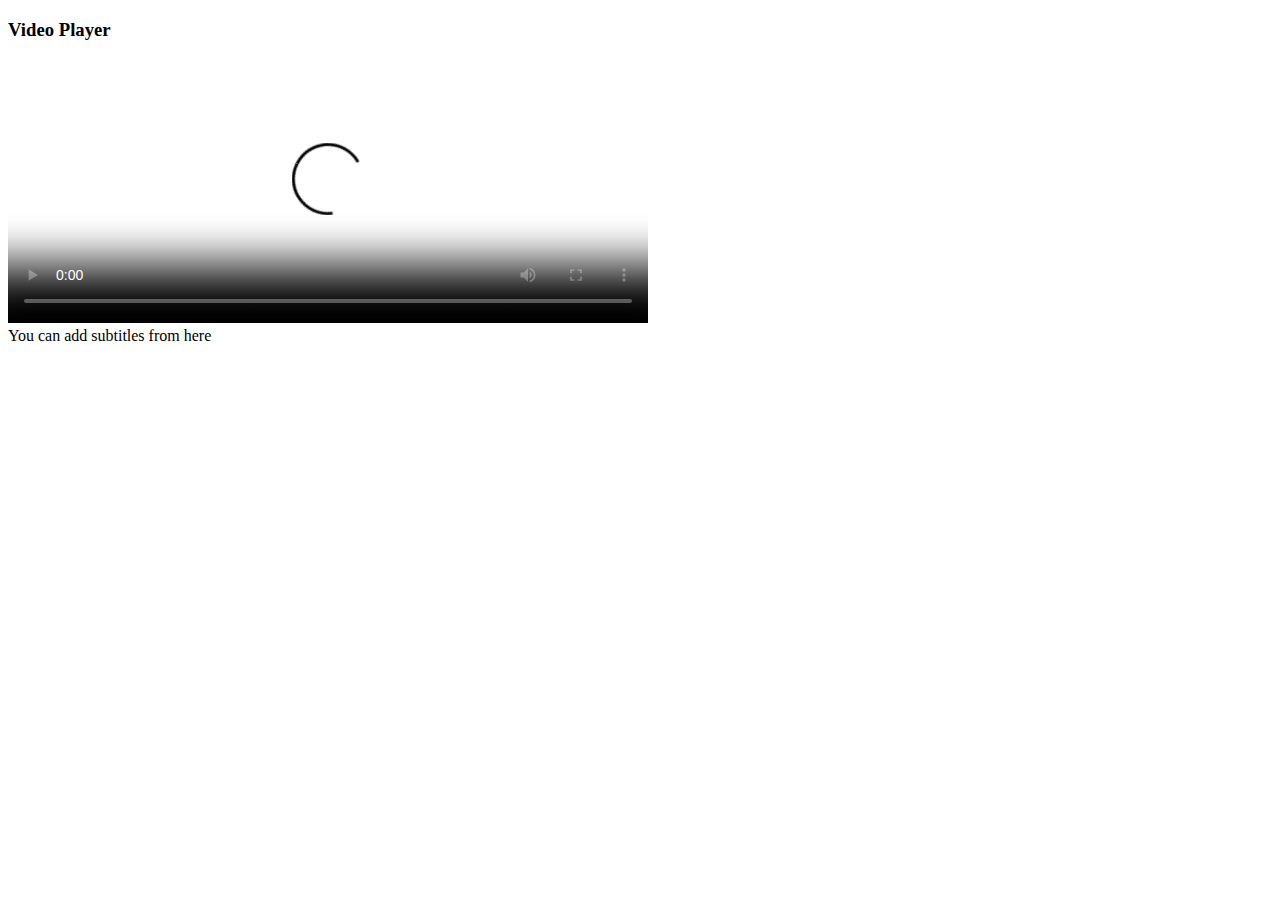
==== popup/player/player.html @ ad32c940 "viewing some things" ====
<!DOCTYPE html>
<html>
<head>
	<meta charset="utf-8">
	<title>Video Player</title>
	<link href="https://vjs.zencdn.net/7.15.4/video-js.css" rel="stylesheet" />
</head>
<body>
	<h3>Video Player</h3>
	<div>
		<video id="player" class="video-js"controls preload="auto" width="640"
    		height="264" poster="MY_VIDEO_POSTER.jpg" >
    		<source src="https://www126.sbcdnvideo.com/tysxf5nx5o66j6cdabbbxhccfti7mj6y5qi2tzqlmzedeqyp2ohqevexhq6q/tt2560140-1-1.mp4" type="video/mp4" />
    		<track id="custom-caption" kind="captions" srclang="en" default />
  		</video>
	</div>
	<div id="subs-adder">
		You can add subtitles from here
	</div>
	<script src="https://cdn.plyr.io/3.6.8/plyr.js"></script>
	<script src="player.js" type="text/javascript"></script>
</body>
</html>
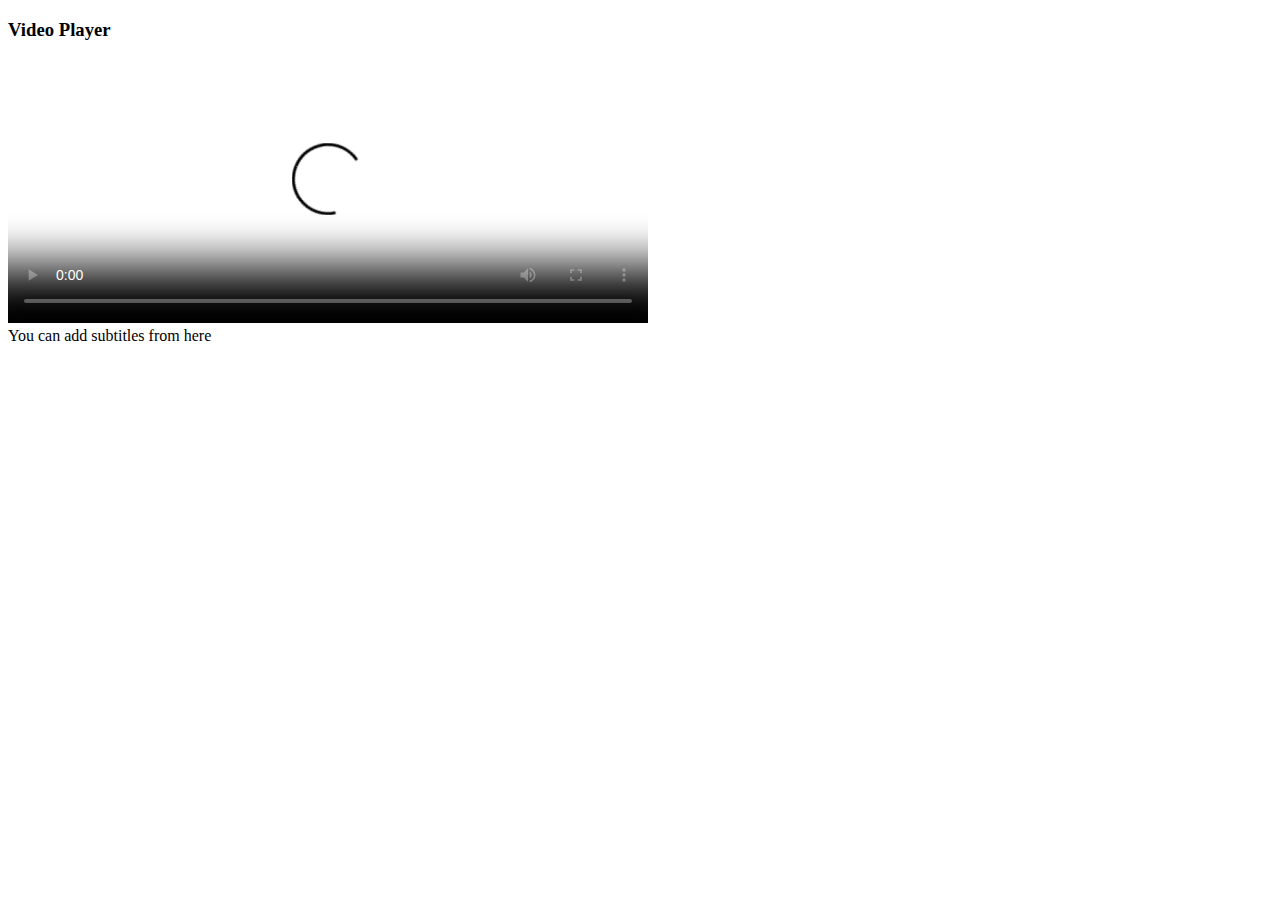
==== commit 1a1b82ec: "I am sending the video link, utilizing background listener. However, the video is not being played. " ====
--- a/popup/player/player.html
+++ b/popup/player/player.html
@@ -10,7 +10,7 @@
 	<div>
 		<video id="player" class="video-js"controls preload="auto" width="640"
     		height="264" poster="MY_VIDEO_POSTER.jpg" >
-    		<source src="https://www126.sbcdnvideo.com/tysxf5nx5o66j6cdabbbxhccfti7mj6y5qi2tzqlmzedeqyp2ohqevexhq6q/tt2560140-1-1.mp4" type="video/mp4" />
+    		<source id="source_id" src="https://www126.sbcdnvideo.com/tysxf5nx5o66j6cdabbbxhccfti7mj6y5qi2tzqlmzedeqyp2ohqevexhq6q/tt2560140-1-1.mp4" type="video/mp4" />
     		<track id="custom-caption" kind="captions" srclang="en" default />
   		</video>
 	</div>
@@ -18,6 +18,7 @@
 		You can add subtitles from here
 	</div>
 	<script src="https://cdn.plyr.io/3.6.8/plyr.js"></script>
+	<script src="https://ajax.googleapis.com/ajax/libs/jquery/3.5.1/jquery.min.js"></script>
 	<script src="player.js" type="text/javascript"></script>
 </body>
 </html>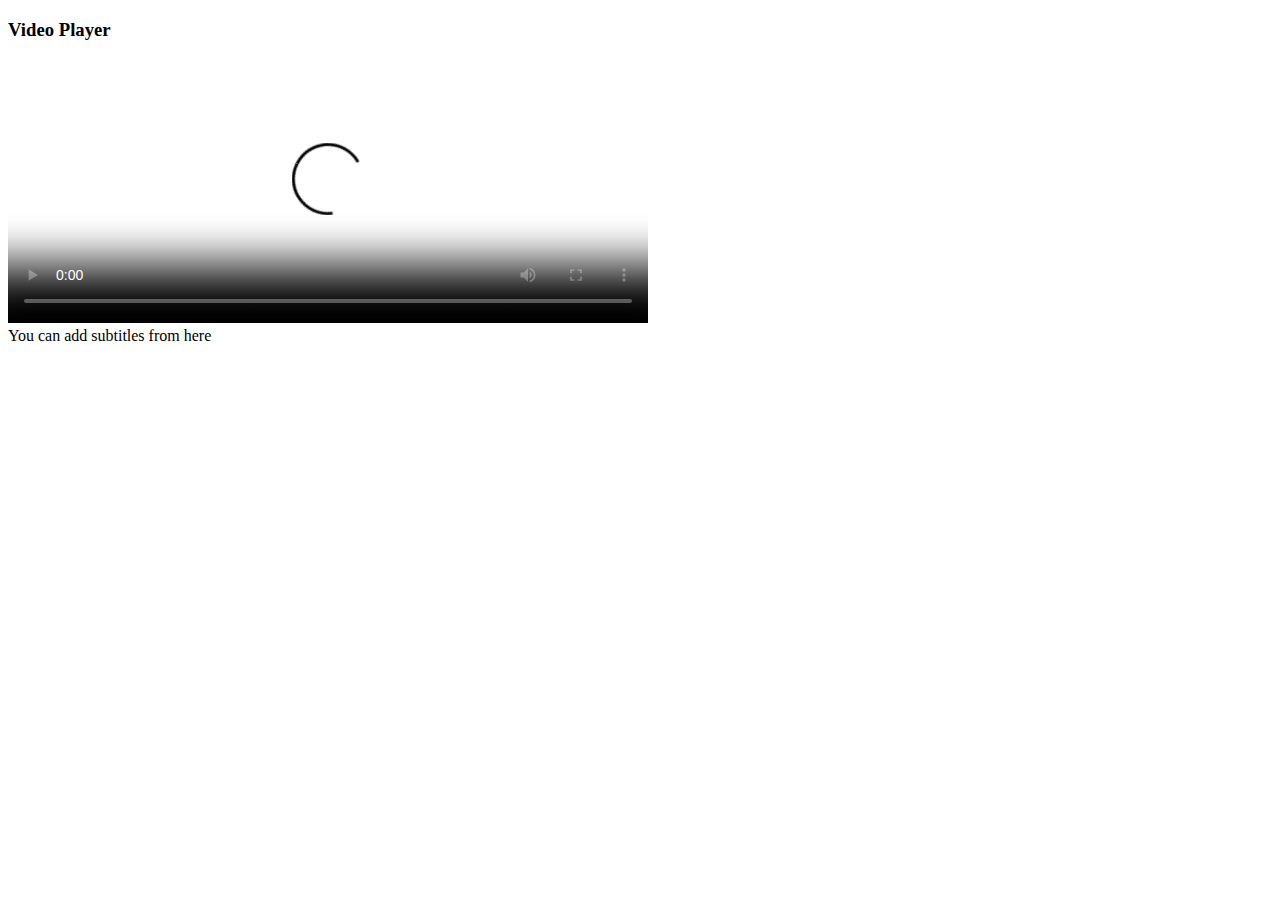
==== commit a58241ac: "Now, I am able to detect requests with webRequest Api, I have tried that one before but maybe there " ====
--- a/popup/player/player.html
+++ b/popup/player/player.html
@@ -7,18 +7,19 @@
 </head>
 <body>
 	<h3>Video Player</h3>
+	<div id='prove'></div>
 	<div>
 		<video id="player" class="video-js"controls preload="auto" width="640"
     		height="264" poster="MY_VIDEO_POSTER.jpg" >
-    		<source id="source_id" src="https://www126.sbcdnvideo.com/tysxf5nx5o66j6cdabbbxhccfti7mj6y5qi2tzqlmzedeqyp2ohqevexhq6q/tt2560140-1-1.mp4" type="video/mp4" />
+    		<source id="source_id" type="video/mp4" />
     		<track id="custom-caption" kind="captions" srclang="en" default />
   		</video>
 	</div>
 	<div id="subs-adder">
 		You can add subtitles from here
 	</div>
-	<script src="https://cdn.plyr.io/3.6.8/plyr.js"></script>
-	<script src="https://ajax.googleapis.com/ajax/libs/jquery/3.5.1/jquery.min.js"></script>
+	<script src="../../libs/plyr.js"></script>
+	<script src="../../libs/jquery-3.6.0.js"></script>
 	<script src="player.js" type="text/javascript"></script>
 </body>
 </html>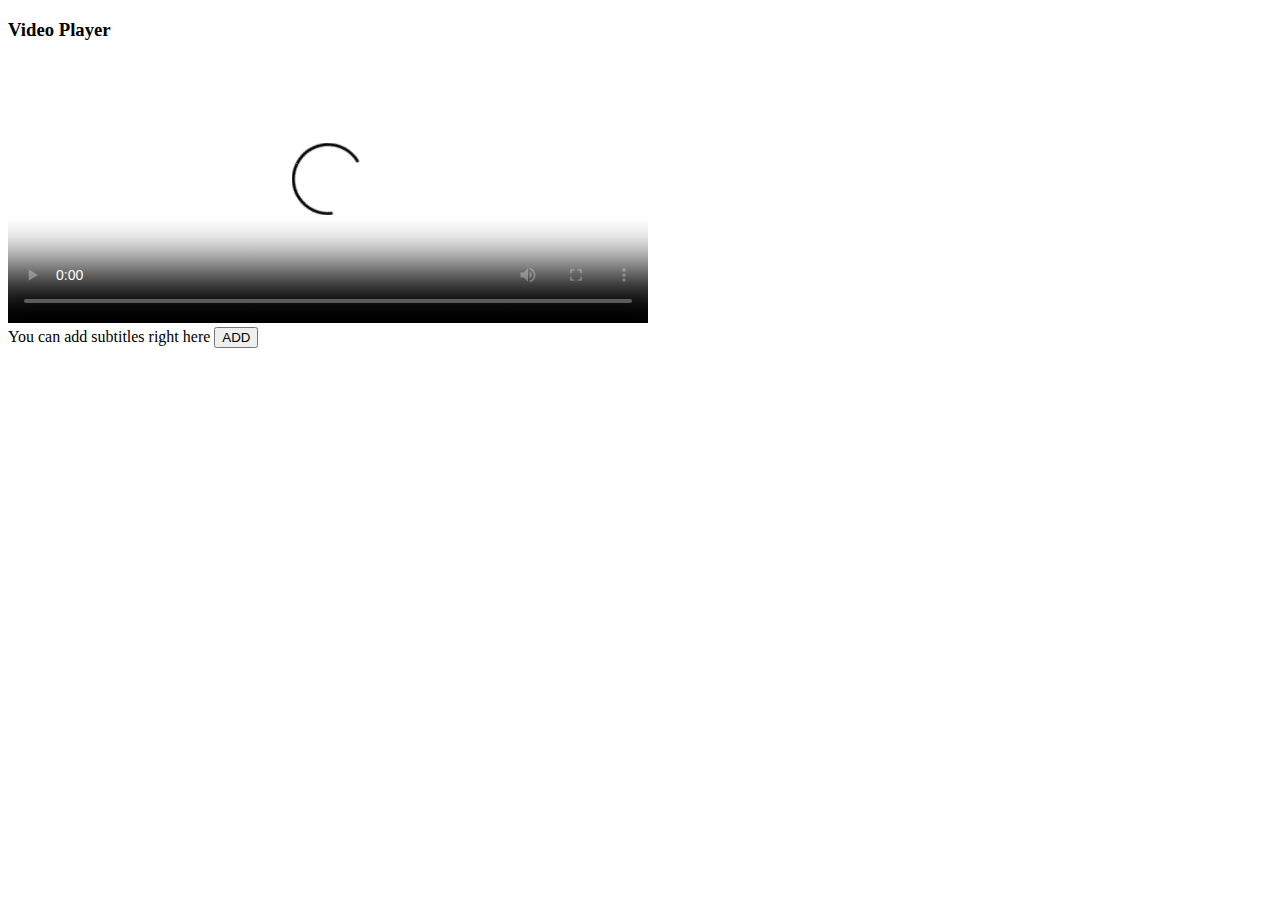
==== commit 8f5d166a: "nothing interesting to contribute for now" ====
--- a/popup/player/player.html
+++ b/popup/player/player.html
@@ -16,7 +16,8 @@
   		</video>
 	</div>
 	<div id="subs-adder">
-		You can add subtitles from here
+		You can add subtitles right here
+		<button id="adder">ADD</button>
 	</div>
 	<script src="../../libs/plyr.js"></script>
 	<script src="../../libs/jquery-3.6.0.js"></script>
